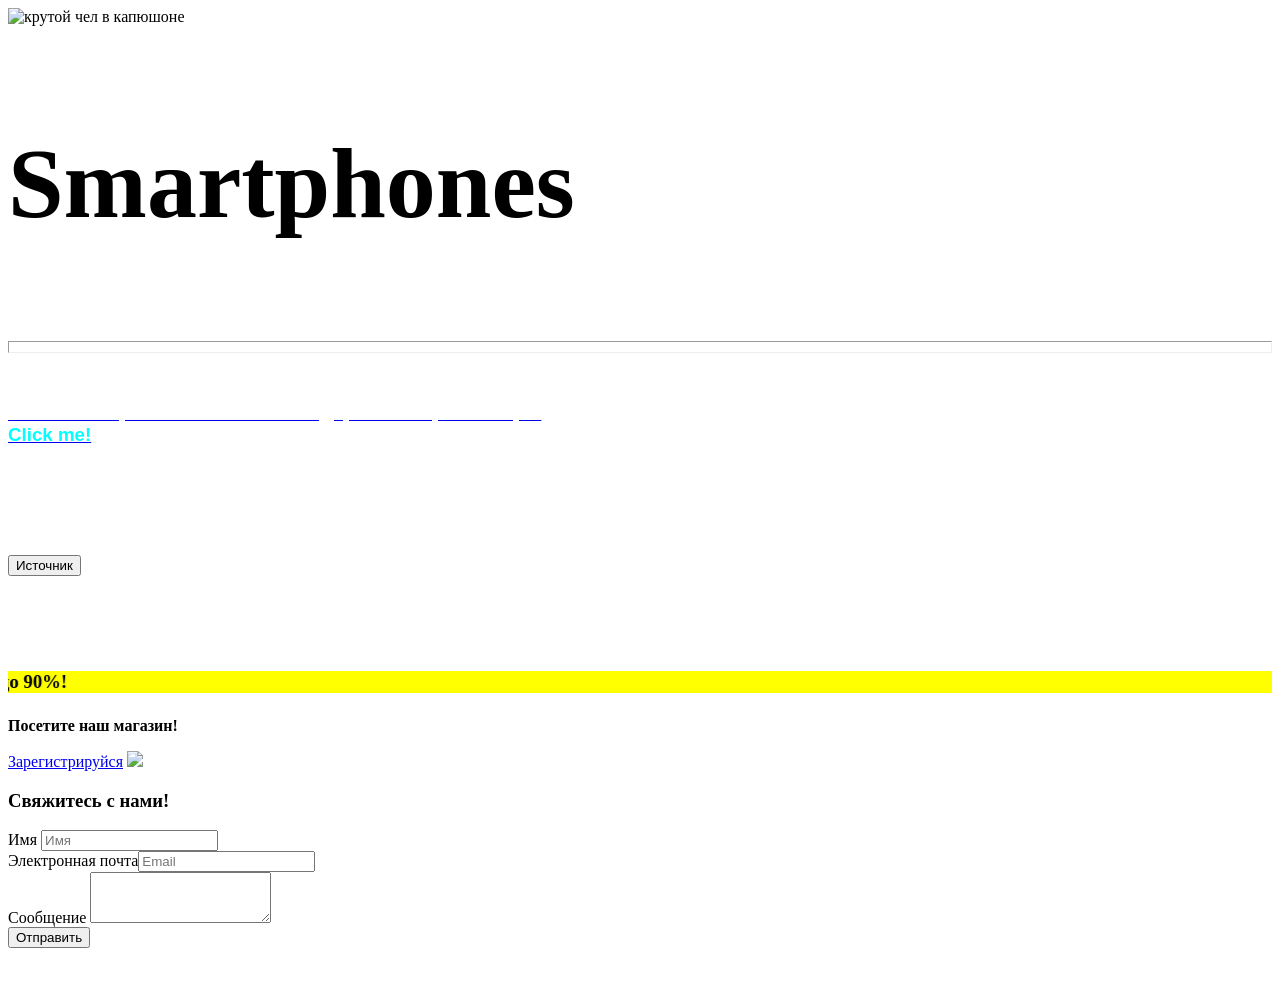
==== index.html @ 82e79f63 "Add files via upload" ====
<!DOCTYPE html>
<html lang="en">
<head>
    <meta charset="UTF-8">
    <meta name="viewport" content="width=device-width, initial-scale=1.0">
    <title>Document</title>
    <link rel="stylesheet" href="style.css">
</head>
<body>
    <img id="qwer" src="smmmmm.png" alt="крутой чел в капюшоне">
    <p id="asdf" style="font-size: 100px;"><b>Smartphones</b></p>
    <hr style="color: green; height: 10px;">
    <div style="color: rgb(255, 255, 255); height: 10px; width: auto;">
        <p style="font-size: 20px" class="block"><strong>Телефо́н (от др.-греч. τῆλε «далеко» + φωνή «голос», «звук») — аппарат, имеющий трубку и сигнальное устройство для вызова, предназначенный для передачи речи c помощью электрических сигналов. 
            Термин «телефон» используется как для обозначения такого аппарата, так и в качестве названия вида электросвязи.
        <br>Область науки и техники, изучающая и разрабатывающая аппаратуру и принципы телефонной связи, называется телефония.
        <br>Телефонная связь между телефонными аппаратами осуществляется по линиям проводной и радиосвязи. Разговоры по телефону имеют специфику, обусловленную отсутствием части факторов общения (мимика, жесты и т. д.) и увеличением роли других факторов 
        (интонация, темп речи и четкость произношения и т. д.)</strong></p>
        <a href="https://kk.wikipedia.org/"><button>Источник</button></a>
    </div>
    <div class="container" style="color: green;">
        <a href="antutu.html"><h3 id="antt" style="width: auto; color: white; font-family:Arial, Helvetica, sans-serif;">
            Топ 10 по оценки Antutu и самый дорогой Айфон в мире!<br><b style="color: cyan;">Click me!</b></h3></a>
    </div>
         <p id="kartaa" style="font-size: medium; color:rgb(255, 255, 255); margin-left: 560px;"><b>Смотри магазины на карте!</b></p>
        <iframe class="containerr" src="https://www.google.com/maps/embed?pb=!1m18!1m12!1m3!1d2666.650732918988!2d9.227078315650347!3d49.192633079319865!2m3!1f0!2f0!3f0!3m2!1i1024!2i768!4f13.1!3m3!1m2!1s0x47982e1aa735b8d5%3A0x36c91cddf10f4a6f!2sAudi%20AG%20Werk%20Neckarsulm!5e0!3m2!1sru!2sde!4v1696433999999" style="border:0;" allowfullscreen loading="lazy">
        </iframe>
    <div class="containerrr">
        <h3><marquee bgcolor="yellow" direction="right" scrollamount="10" scrolldelay="200" width="100%">Скидки до 90%!</marquee></h3>
        <p style="size: 50px; color:rgb(0, 0, 0);"><b>Посетите наш магазин!</b></p>
        <a href="forma.html" target="_blank">Зарегистрируйся</a>
        <img src="magazine.jpg"
    </div>
    <div class="hahaha">
        <h3 class="text-center mb-4">Свяжитесь с нами!</h3>
        <form class="w-50 mx-auto">
    <div class="mb-3">
        <label class="form-label">Имя</label>
        <input type="text" class="form-control" placeholder="Имя">
    </div>
    <div class="mb-3">
        <label class="form-label">Электронная почта</label><input type="email" class="form-control" placeholder="Email">
    </div>
    <div class="mb-3">
        <label class="form-label">Сообщение</label>
        <textarea class="form-control" rows="3"></textarea>
    </div>
        <button type="submit" class="btn btn-success w-100">Отправить</button>
    </form>    
    </div><footer class="bg-dark text-white text-center py-3">
<p style="color: white;">© 2025 Smartphones. Все права защищены.</p>
</body>
</html>
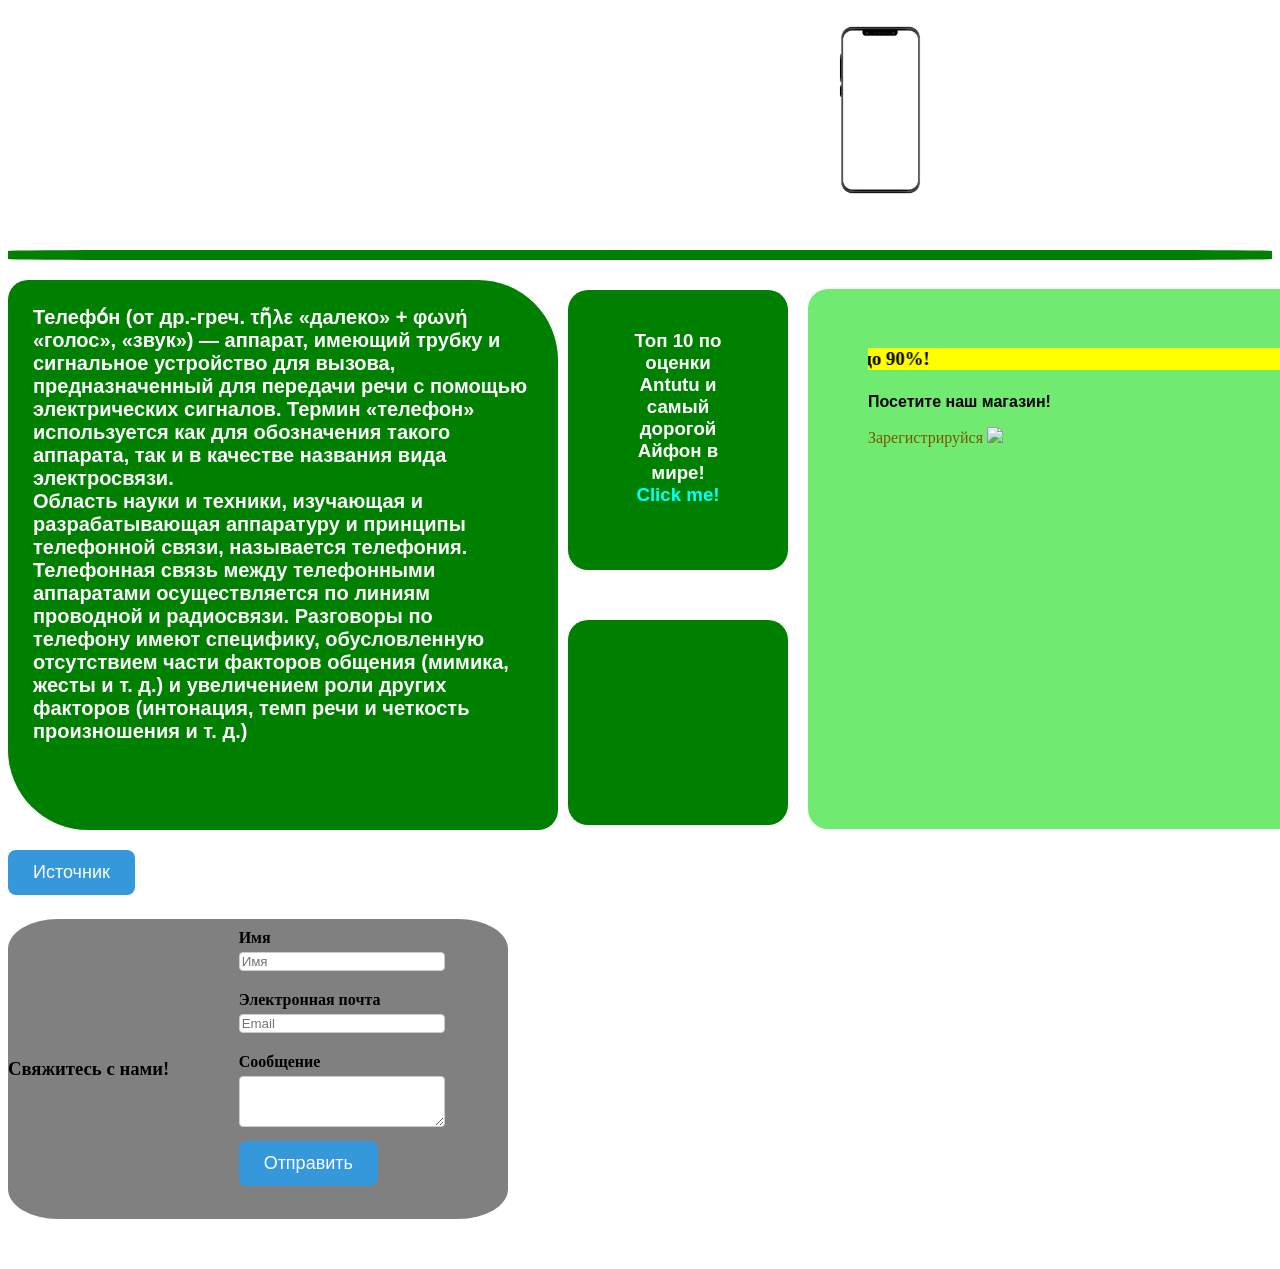
==== commit 5fe6394e: "index.html" ====
--- a/index.html
+++ b/index.html
@@ -7,7 +7,7 @@
     <link rel="stylesheet" href="style.css">
 </head>
 <body>
-    <img id="qwer" src="smmmmm.png" alt="крутой чел в капюшоне">
+    <img id="qwer" src="img/smmmmm.png" alt="крутой чел в капюшоне">
     <p id="asdf" style="font-size: 100px;"><b>Smartphones</b></p>
     <hr style="color: green; height: 10px;">
     <div style="color: rgb(255, 255, 255); height: 10px; width: auto;">
@@ -29,7 +29,7 @@
         <h3><marquee bgcolor="yellow" direction="right" scrollamount="10" scrolldelay="200" width="100%">Скидки до 90%!</marquee></h3>
         <p style="size: 50px; color:rgb(0, 0, 0);"><b>Посетите наш магазин!</b></p>
         <a href="forma.html" target="_blank">Зарегистрируйся</a>
-        <img src="magazine.jpg"
+        <img src="img/magazine.jpg">
     </div>
     <div class="hahaha">
         <h3 class="text-center mb-4">Свяжитесь с нами!</h3>
@@ -50,4 +50,5 @@
     </div><footer class="bg-dark text-white text-center py-3">
 <p style="color: white;">© 2025 Smartphones. Все права защищены.</p>
 </body>
-</html>+
+</html>
--- a/style.css
+++ b/style.css
@@ -0,0 +1,146 @@
+@import url('https://fonts.googleapis.com/css2?family=Zalando+Sans+Expanded:ital,wght@0,200..900;1,200..900&display=swap');
+body {
+    background-image: url(fonn.jpg);
+    background-attachment: fixed;
+    background-size: cover;
+    cursor: url('cursor.png'), auto;
+}
+#asdf {
+    color: white;
+    font: 1em sans-serif;
+    text-align: center;
+    height: 50px;
+    text-shadow: 0 10px 30px rgba(255, 255, 255, 0.641);
+}
+#qwer {
+    width: 200px;
+    display: flex;
+    flex-direction: column;
+    position: absolute;
+    right: 300px;
+    top: 10px;
+}
+p {
+    font: 1em sans-serif;
+}
+.block {
+    background-color: green;
+    padding: 25px;
+    height: 500px;
+    width: 500px;
+    border-top-left-radius: 20px;
+    border-top-right-radius: 80px;
+    border-bottom-left-radius: 80px;
+    border-bottom-right-radius: 20px;
+}
+hr {
+    color: green;
+    background-color: green;
+    border: 0px;
+    border-radius: 10%;
+}
+.container {
+    max-width: 100px;
+    margin: auto;
+    background: green;
+    padding: 40px 60px;
+    border-radius: 20px;
+    height: 200px;
+    margin-left: 560px;
+}
+#block3 {
+    max-width: 150px;
+    margin: auto;
+    background: darkgreen;
+    padding: 40px 60px;
+    border-radius: 20px;
+    height: 240px;
+    right: 49%;
+    text-align: center;
+}
+#antt {
+    text-align: center;
+    margin-top: auto;
+}
+a {
+    color: rgb(119, 89, 0);
+    text-decoration: none;
+}
+.containerr {
+    max-width: 1000px;
+    width: 100px;
+    margin: auto;
+    background: green;
+    padding: 40px 60px;
+    border-radius: 20px;
+    height: 125px;
+    justify-content: center;
+    align-items: center;
+    right: 49%;
+    top: 533px;
+    font-size: medium;
+    margin-left: 560px;
+}
+#kartaa {
+    justify-content: center;
+}
+.containerrr {
+    max-width: 1000px;
+    width: 590px;
+    margin: auto;
+    background: rgb(112, 234, 112);
+    padding: 40px 60px;
+    border-radius: 20px;
+    height: 460px;
+    justify-content: right;
+    align-items: center;
+    margin-right: auto;
+    margin-top: -540px;
+    font-size: medium;
+    margin-left: 800px;
+}
+button {
+        padding: 12px 25px;
+        font-size: 18px;
+        background: #3498db;
+        color: white;
+        border: none;
+        border-radius: 8px;
+        cursor: pointer;
+        transition: 0.3s;
+        }
+
+button:hover {
+    background: #1d6fa5;
+    transform: scale(1.1);
+}
+.hahaha {
+    background-color: grey;
+    color: rgb(0, 0, 0);
+    width: 500px;
+    display: flex;
+    justify-content: center;
+    align-items: center;
+    border-radius: 10%;
+    height: 300px;
+    margin-top: 90px;
+}
+ form {
+ width: 200px;
+ margin: 20px auto;
+ padding: 20px;
+ background: rgba(255, 255, 255, 0);
+ border-radius: 8px;
+ height: 300px;
+ }
+  label {
+ display: block;
+ margin: 10px 0 5px;
+ font-weight: bold;
+ }
+ input, select, textarea {
+ width: 100%;
+ margin-bottom: 10px;
+ border: 1px solid #ccc;
+ border-radius: 4px;
+ }
